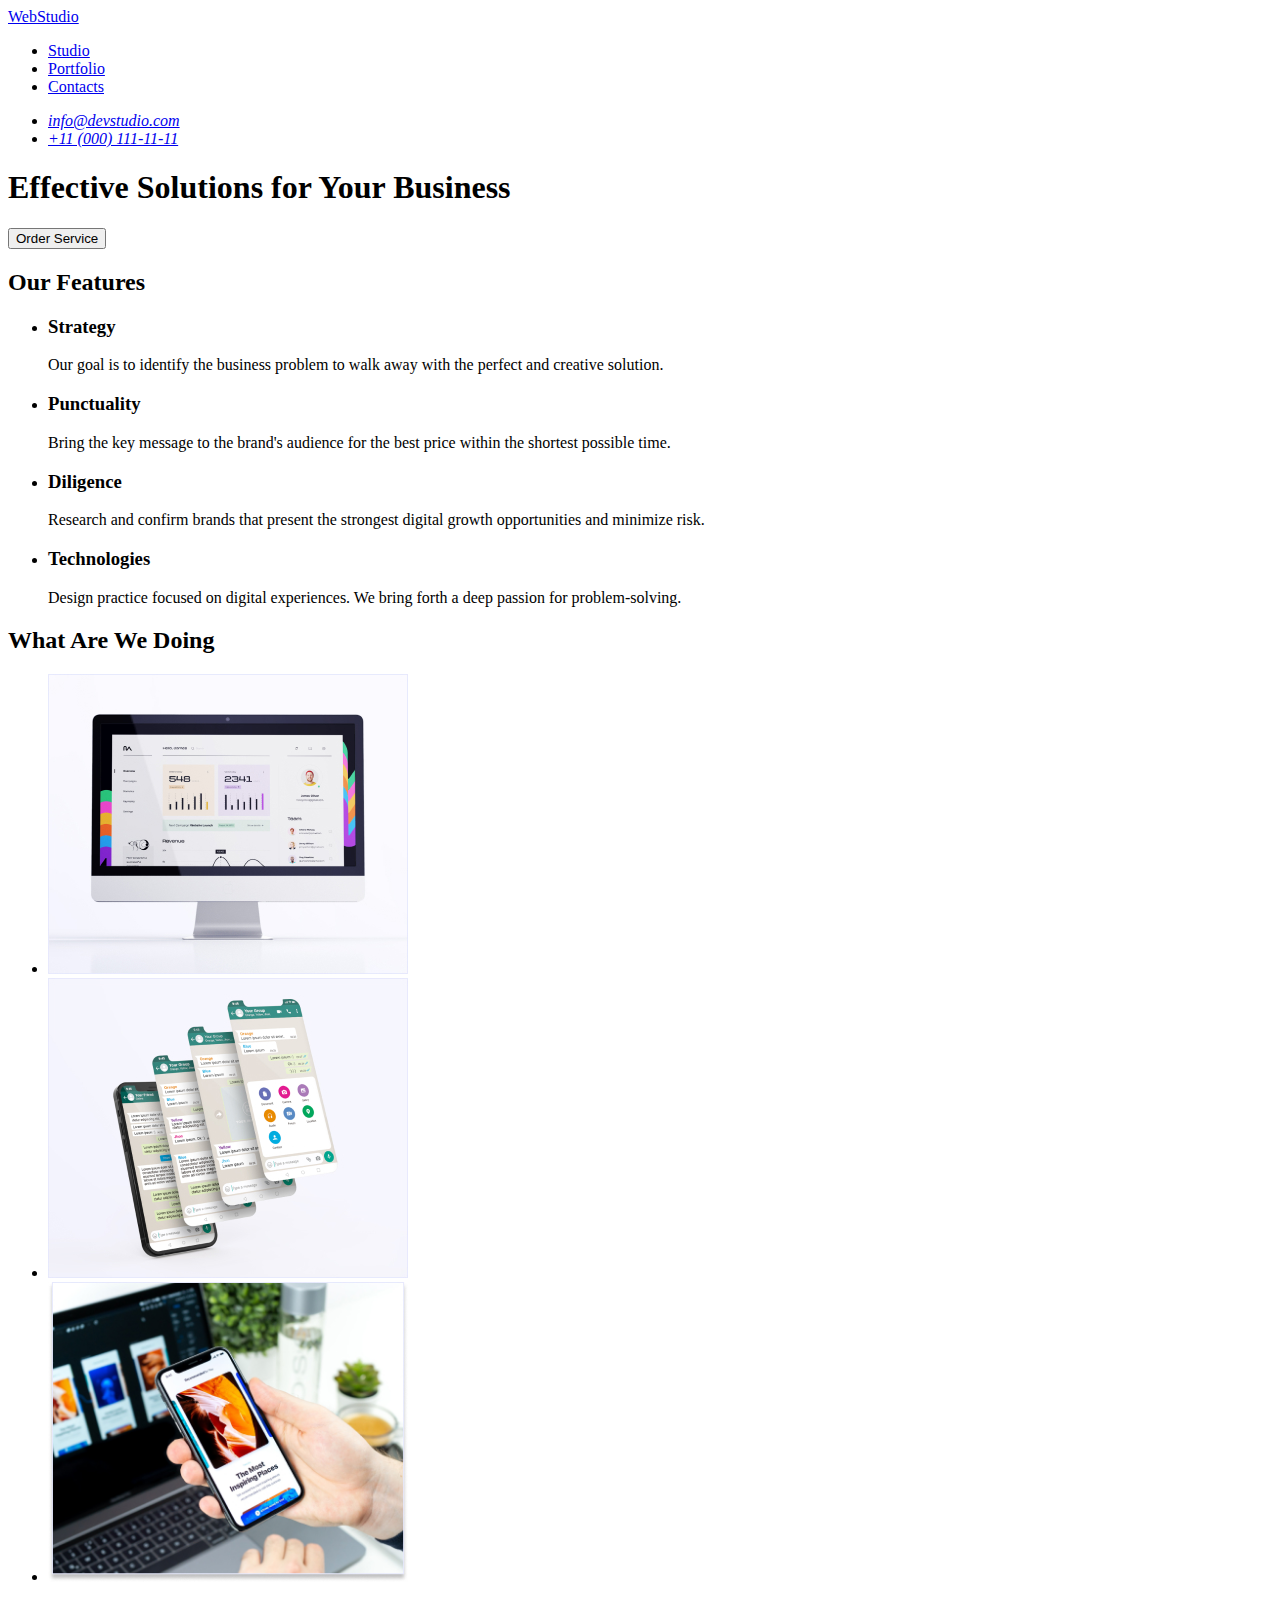
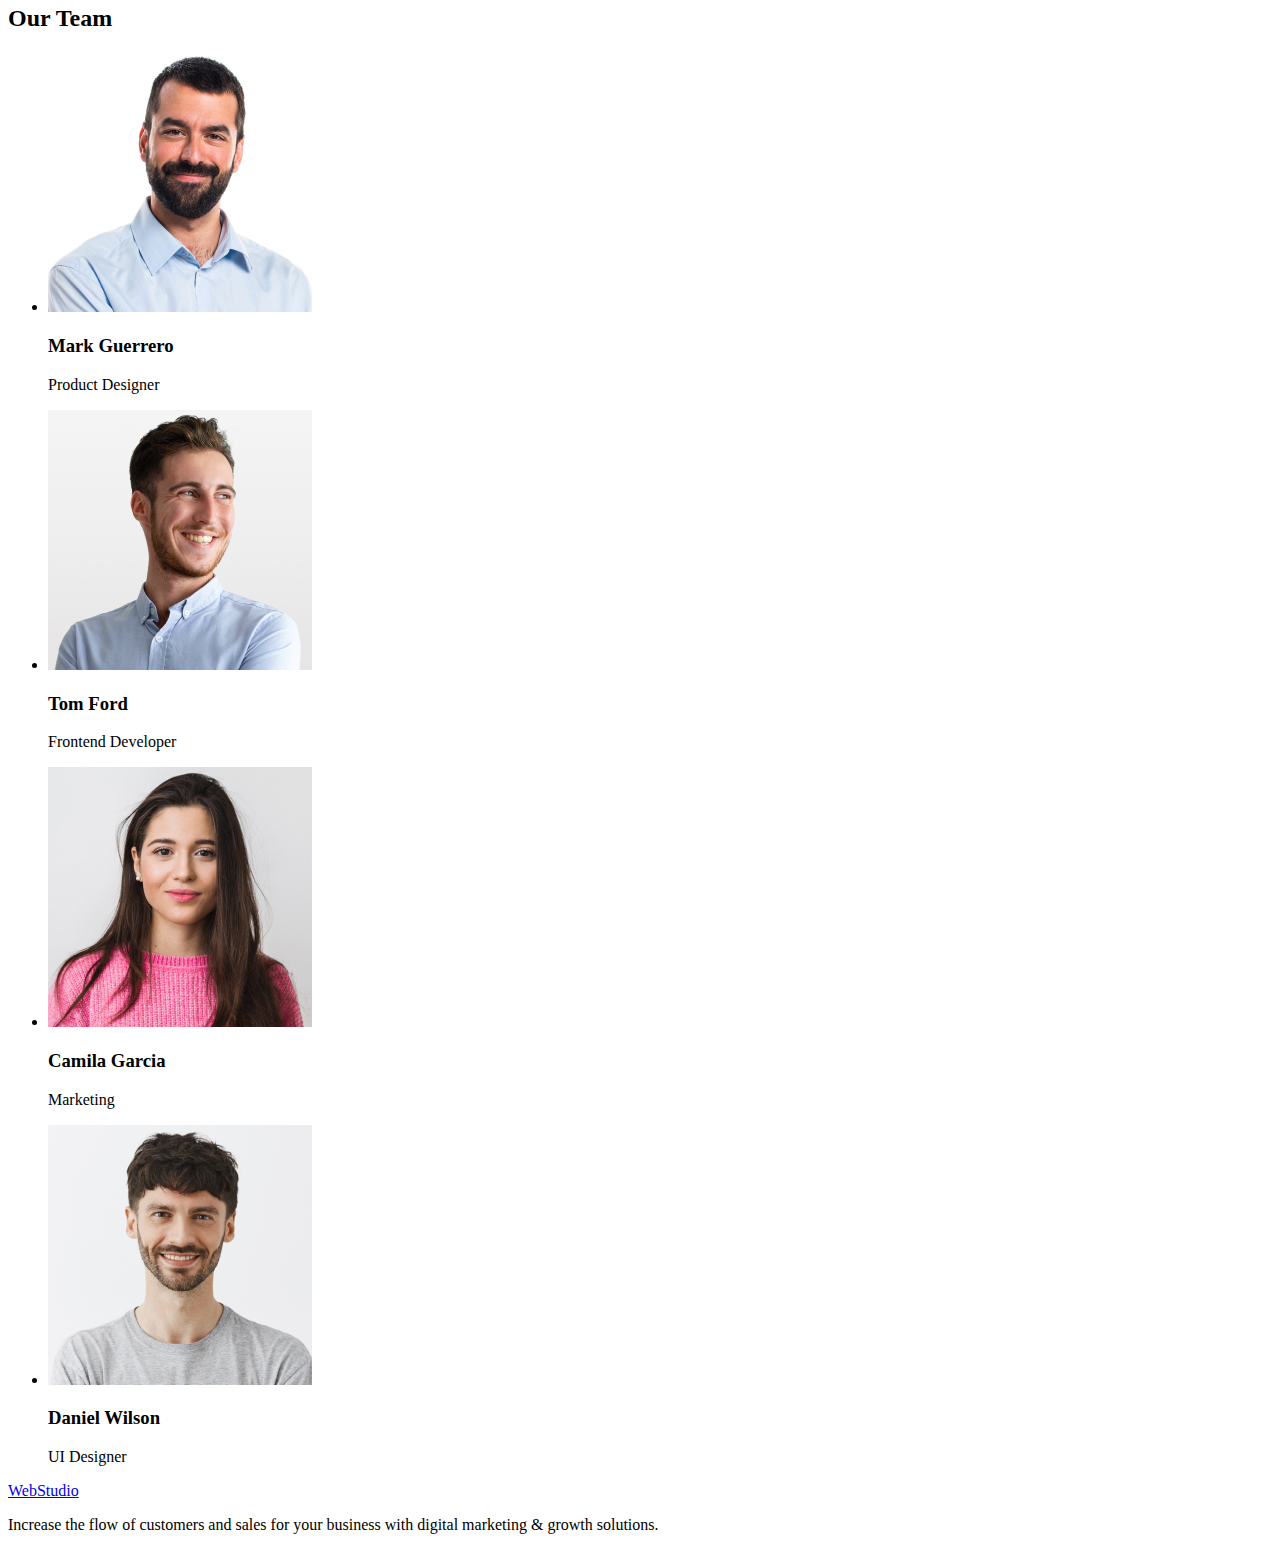
==== index.html @ 6e7316a9 "Initial commit" ====
<!DOCTYPE html>
<html lang="en">
  <head>
    <meta charset="UTF-8" />
    <meta name="viewport" content="width=device-width, initial-scale=1.0" />
    <title>Effective Solutions WebStudio</title>
  </head>

  <body>
    <header>
      <nav>
        <a href="./index.html">WebStudio</a>
        <ul>
          <li><a href="#">Studio</a></li>
          <li><a href="#">Portfolio</a></li>
          <li><a href="#">Contacts</a></li>
        </ul>
      </nav>

      <address>
        <ul>
          <li><a href="mailto:info@devstudio.com">info@devstudio.com</a></li>
          <li><a href="tel:+110001111111">+11 (000) 111-11-11</a></li>
        </ul>
      </address>
    </header>

    <main>
      <section>
        <h1>Effective Solutions for Your Business</h1>
        <button type="button">Order Service</button>
      </section>

      <section>
        <h2>Our Features</h2>
        <ul>
          <li>
            <h3>Strategy</h3>
            <p>
              Our goal is to identify the business problem to walk away with the
              perfect and creative solution.
            </p>
          </li>

          <li>
            <h3>Punctuality</h3>
            <p>
              Bring the key message to the brand's audience for the best price
              within the shortest possible time.
            </p>
          </li>

          <li>
            <h3>Diligence</h3>
            <p>
              Research and confirm brands that present the strongest digital
              growth opportunities and minimize risk.
            </p>
          </li>

          <li>
            <h3>Technologies</h3>
            <p>
              Design practice focused on digital experiences. We bring forth a
              deep passion for problem-solving.
            </p>
          </li>
        </ul>
      </section>

      <section>
        <h2>What Are We Doing</h2>
        <ul>
          <li>
            <img
              src="./images/img1-1.jpg"
              alt="CRM Software"
              width="360"
              height="300"
            />
          </li>

          <li>
            <img
              src="./images/img1-2.jpg"
              alt="Mobile Applications"
              width="360"
              height="300"
            />
          </li>

          <li>
            <img
              src="./images/img1-3.jpg"
              alt="Artificial Intelligence"
              width="360"
              height="300"
            />
          </li>
        </ul>
      </section>

      <section>
        <h2>Our Team</h2>
        <ul>
          <li>
            <img
              src="./images/img2-1.jpg"
              alt="Product Designer"
              width="264"
              height="260"
            />
            <h3>Mark Guerrero</h3>
            <p>Product Designer</p>
          </li>

          <li>
            <img
              src="./images/img2-2.jpg"
              alt="Frontend Developer"
              width="264"
              height="260"
            />
            <h3>Tom Ford</h3>
            <p>Frontend Developer</p>
          </li>

          <li>
            <img
              src="./images/img2-3.jpg"
              alt="Marketing"
              width="264"
              height="260"
            />
            <h3>Camila Garcia</h3>
            <p>Marketing</p>
          </li>

          <li>
            <img
              src="./images/img2-4.jpg"
              alt="UI Designer"
              width="264"
              height="260"
            />
            <h3>Daniel Wilson</h3>
            <p>UI Designer</p>
          </li>
        </ul>
      </section>
    </main>

    <footer>
      <a href="./index.html">WebStudio</a>
      <p>
        Increase the flow of customers and sales for your business with digital
        marketing & growth solutions.
      </p>
    </footer>
  </body>
</html>
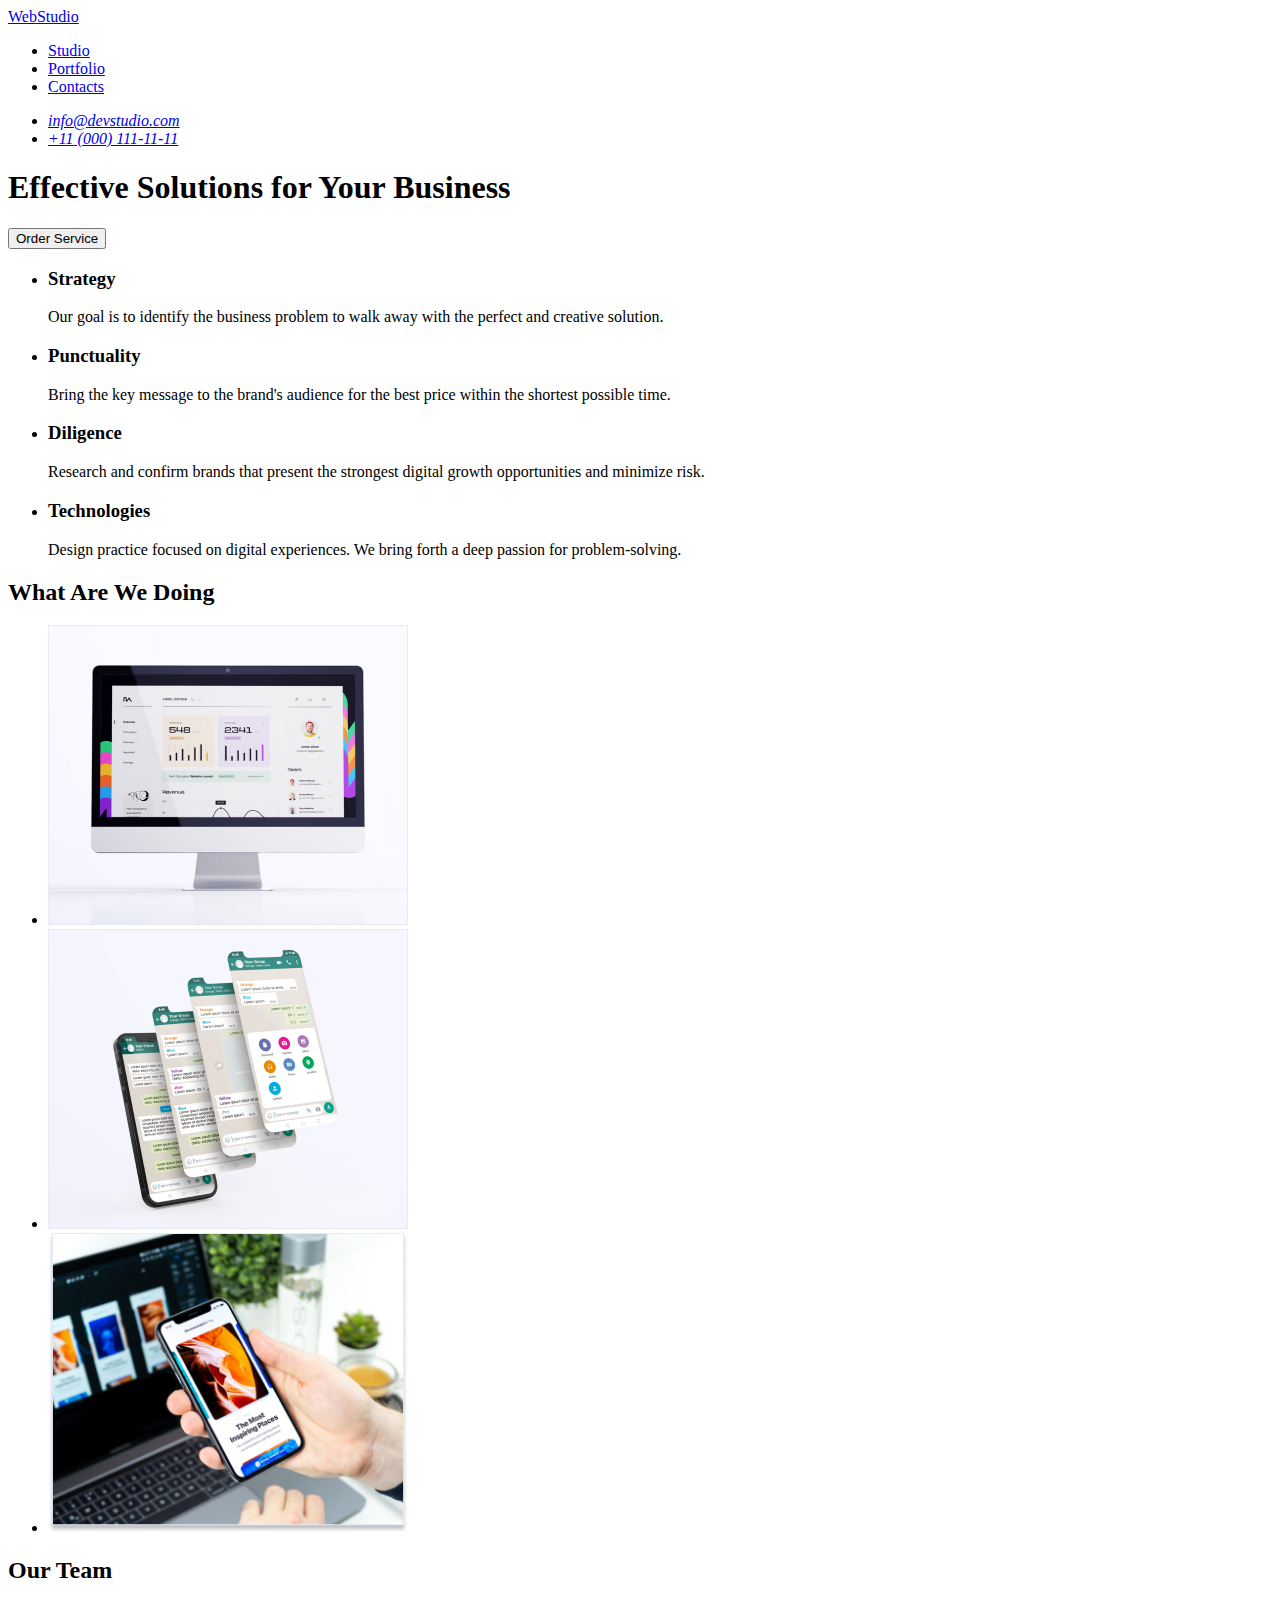
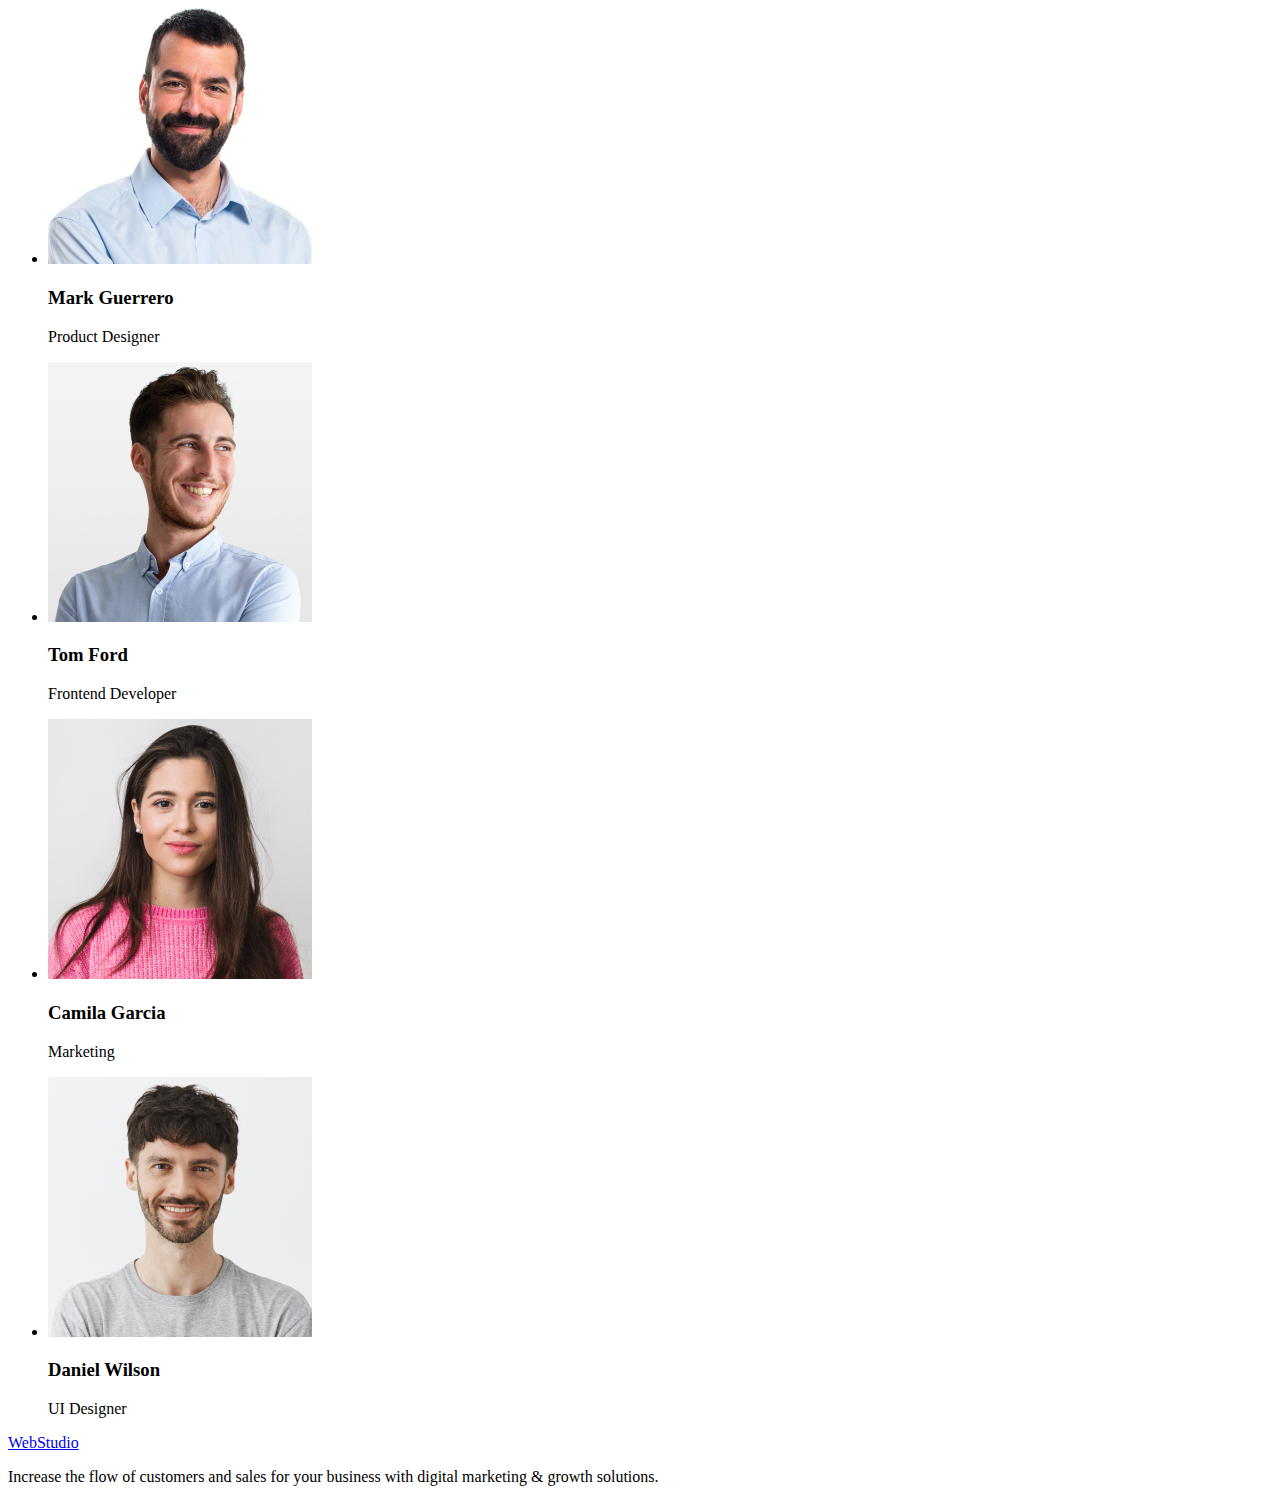
==== commit bea4cf95: "created portfolio and styles" ====
--- a/index.html
+++ b/index.html
@@ -3,64 +3,80 @@
   <head>
     <meta charset="UTF-8" />
     <meta name="viewport" content="width=device-width, initial-scale=1.0" />
+    <link rel="preconnect" href="https://fonts.googleapis.com" />
+    <link rel="preconnect" href="https://fonts.gstatic.com" crossorigin />
+    <link
+      href="https://fonts.googleapis.com/css2?family=Pacifico&family=Raleway:wght@800&family=Roboto:wght@400;500;700;900&family=Tangerine:wght@700&display=swap"
+      rel="stylesheet"
+    />
+    <link rel="stylesheet" href="./css/styles.css" />
     <title>Effective Solutions WebStudio</title>
   </head>
 
   <body>
     <header>
-      <nav>
-        <a href="./index.html">WebStudio</a>
-        <ul>
-          <li><a href="#">Studio</a></li>
-          <li><a href="#">Portfolio</a></li>
-          <li><a href="#">Contacts</a></li>
+      <nav class="main-menu">
+        <a href="./index.html" class="logo"
+          ><span class="logo-accent">Web</span>Studio</a
+        >
+        <ul class="menu-list">
+          <li><a href="#" class="link">Studio</a></li>
+          <li><a href="#" class="link">Portfolio</a></li>
+          <li><a href="#" class="link">Contacts</a></li>
         </ul>
       </nav>
 
-      <address>
-        <ul>
-          <li><a href="mailto:info@devstudio.com">info@devstudio.com</a></li>
-          <li><a href="tel:+110001111111">+11 (000) 111-11-11</a></li>
+      <address class="contacts">
+        <ul class="contacts-list">
+          <li>
+            <a href="mailto:info@devstudio.com" class="link"
+              >info@devstudio.com</a
+            >
+          </li>
+
+          <li>
+            <a href="tel:+110001111111" class="link">+11 (000) 111-11-11</a>
+          </li>
         </ul>
       </address>
     </header>
 
     <main>
-      <section>
-        <h1>Effective Solutions for Your Business</h1>
-        <button type="button">Order Service</button>
+      <section class="hero">
+        <h1 class="hero-title">Effective Solutions for Your Business</h1>
+        <button type="button" class="hero-btn">Order Service</button>
       </section>
 
-      <section>
-        <h2>Our Features</h2>
-        <ul>
+      <section class="features">
+        <h2 hidden class="section-title">Our Features</h2>
+        <ul class="section-list">
           <li>
-            <h3>Strategy</h3>
-            <p>
+            <h3 class="title">Strategy</h3>
+            <p class="text">
               Our goal is to identify the business problem to walk away with the
               perfect and creative solution.
             </p>
           </li>
 
           <li>
-            <h3>Punctuality</h3>
-            <p>
+            <h3 class="title">Punctuality</h3>
+            <p class="text">
               Bring the key message to the brand's audience for the best price
               within the shortest possible time.
             </p>
           </li>
 
           <li>
-            <h3>Diligence</h3>
-            <p>
+            <h3 class="title">Diligence</h3>
+            <p class="text">
               Research and confirm brands that present the strongest digital
               growth opportunities and minimize risk.
             </p>
           </li>
 
           <li>
-            <h3>Technologies</h3>
-            <p>
+            <h3 class="title">Technologies</h3>
+            <p class="text">
               Design practice focused on digital experiences. We bring forth a
               deep passion for problem-solving.
             </p>
@@ -68,12 +84,13 @@
         </ul>
       </section>
 
-      <section>
-        <h2>What Are We Doing</h2>
-        <ul>
+      <section class="work">
+        <h2 class="section-title">What Are We Doing</h2>
+        <ul class="work-list">
           <li>
             <img
-              src="./images/img1-1.jpg"
+              class="work-item"
+              src="./images/main-page/img1-1.jpg"
               alt="CRM Software"
               width="360"
               height="300"
@@ -82,7 +99,8 @@
 
           <li>
             <img
-              src="./images/img1-2.jpg"
+              class="work-item"
+              src="./images/main-page/img1-2.jpg"
               alt="Mobile Applications"
               width="360"
               height="300"
@@ -91,7 +109,8 @@
 
           <li>
             <img
-              src="./images/img1-3.jpg"
+              class="work-item"
+              src="./images/main-page/img1-3.jpg"
               alt="Artificial Intelligence"
               width="360"
               height="300"
@@ -100,59 +119,65 @@
         </ul>
       </section>
 
-      <section>
-        <h2>Our Team</h2>
-        <ul>
+      <section class="team">
+        <h2 class="section-title">Our Team</h2>
+        <ul class="team-list">
           <li>
             <img
-              src="./images/img2-1.jpg"
+              class="team-item"
+              src="./images/main-page/img2-1.jpg"
               alt="Product Designer"
               width="264"
               height="260"
             />
-            <h3>Mark Guerrero</h3>
-            <p>Product Designer</p>
+            <h3 class="title">Mark Guerrero</h3>
+            <p class="text">Product Designer</p>
           </li>
 
           <li>
             <img
-              src="./images/img2-2.jpg"
+              class="team-item"
+              src="./images/main-page/img2-2.jpg"
               alt="Frontend Developer"
               width="264"
               height="260"
             />
-            <h3>Tom Ford</h3>
-            <p>Frontend Developer</p>
+            <h3 class="title">Tom Ford</h3>
+            <p class="text">Frontend Developer</p>
           </li>
 
           <li>
             <img
-              src="./images/img2-3.jpg"
+              class="team-item"
+              src="./images/main-page/img2-3.jpg"
               alt="Marketing"
               width="264"
               height="260"
             />
-            <h3>Camila Garcia</h3>
-            <p>Marketing</p>
+            <h3 class="title">Camila Garcia</h3>
+            <p class="text">Marketing</p>
           </li>
 
           <li>
             <img
-              src="./images/img2-4.jpg"
+              class="team-item"
+              src="./images/main-page/img2-4.jpg"
               alt="UI Designer"
               width="264"
               height="260"
             />
-            <h3>Daniel Wilson</h3>
-            <p>UI Designer</p>
+            <h3 class="title">Daniel Wilson</h3>
+            <p class="text">UI Designer</p>
           </li>
         </ul>
       </section>
     </main>
 
-    <footer>
-      <a href="./index.html">WebStudio</a>
-      <p>
+    <footer class="ftr">
+      <a href="./index.html" class="logo"
+        ><span class="logo-accent">Web</span>Studio</a
+      >
+      <p class="ftr-text">
         Increase the flow of customers and sales for your business with digital
         marketing & growth solutions.
       </p>
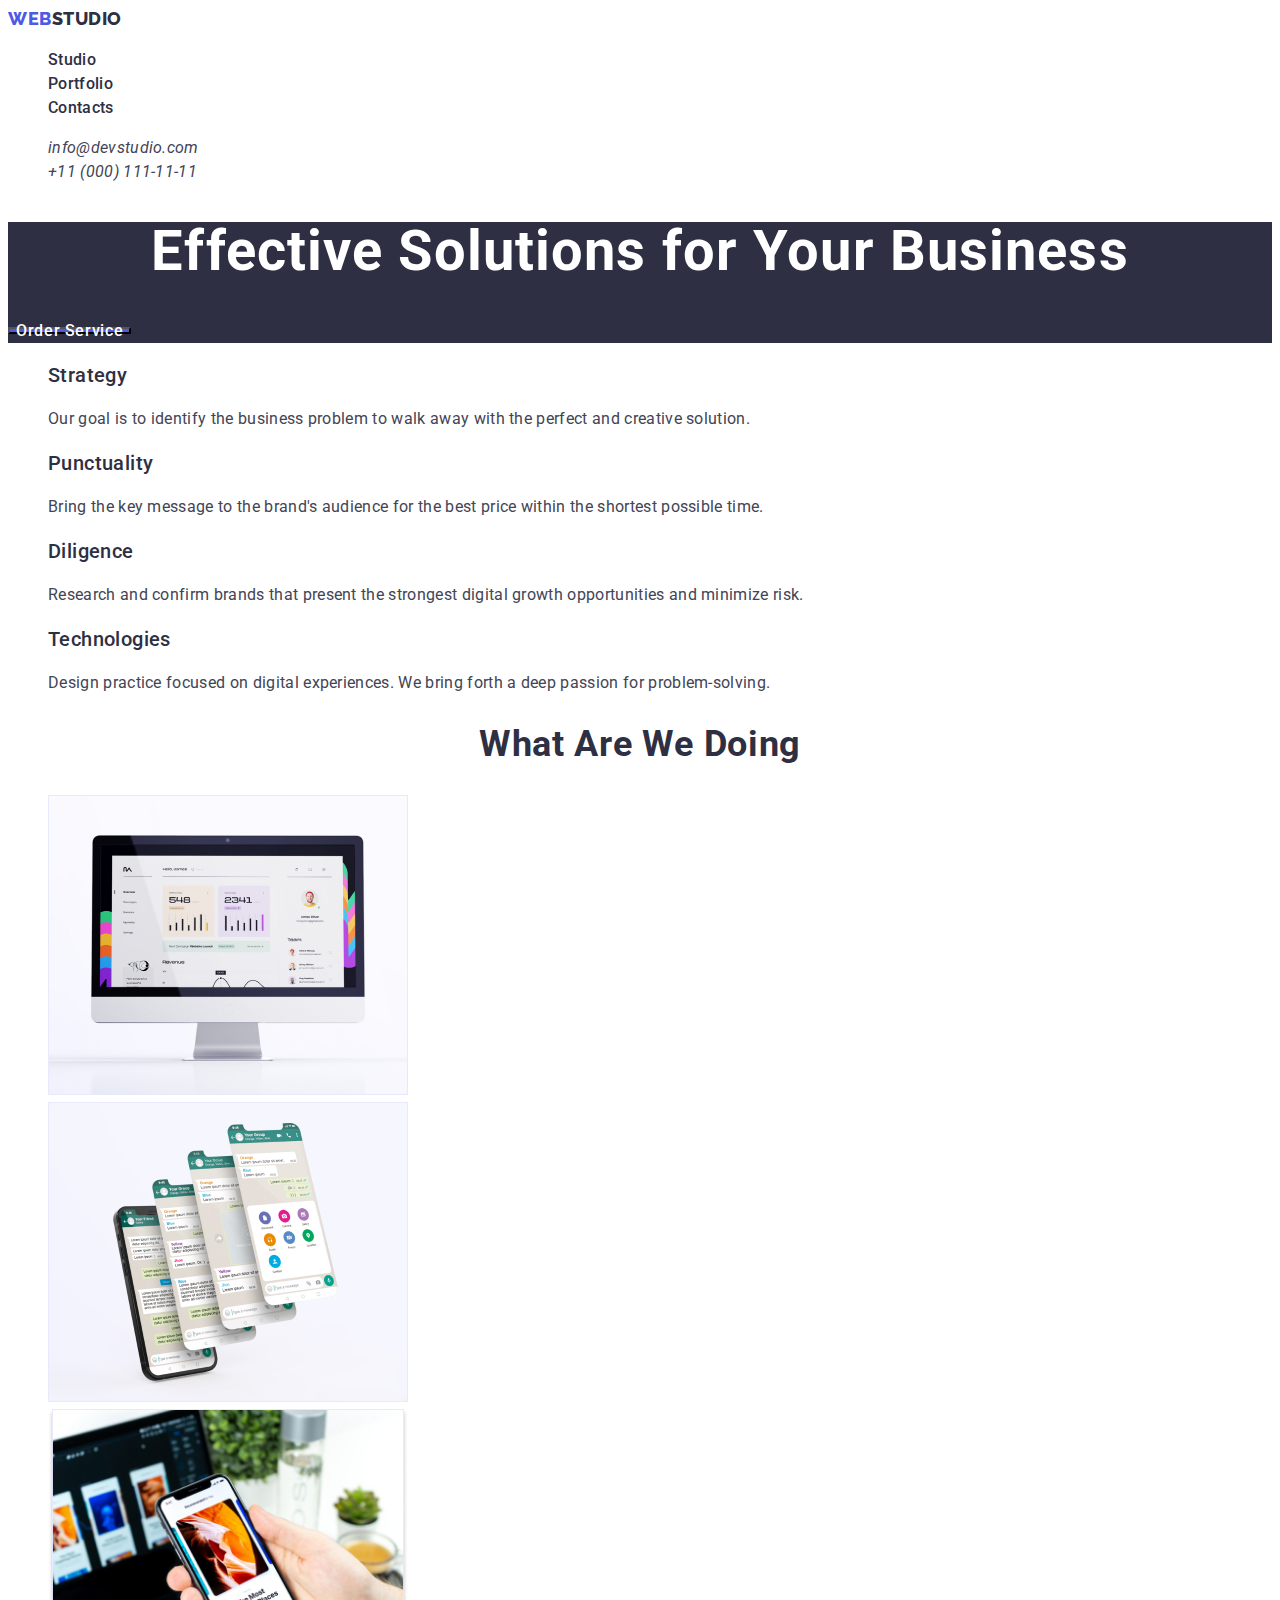
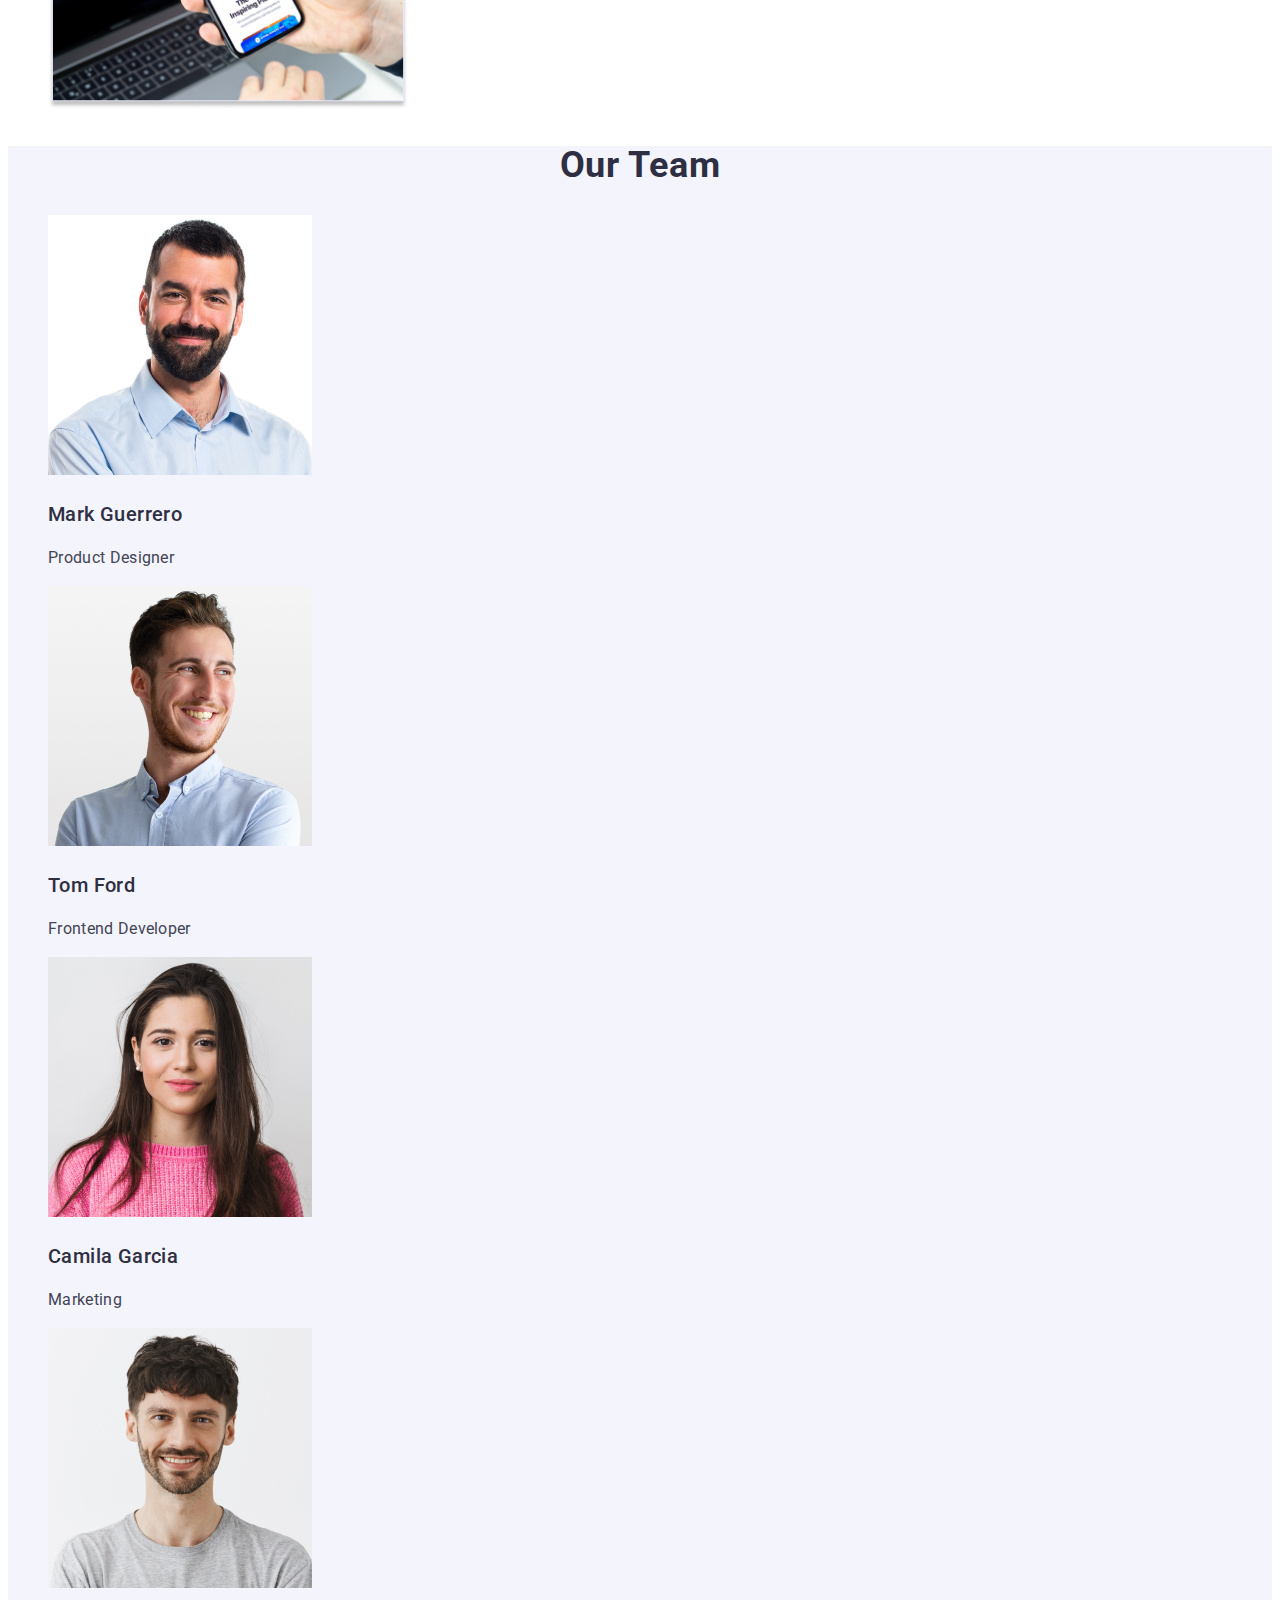
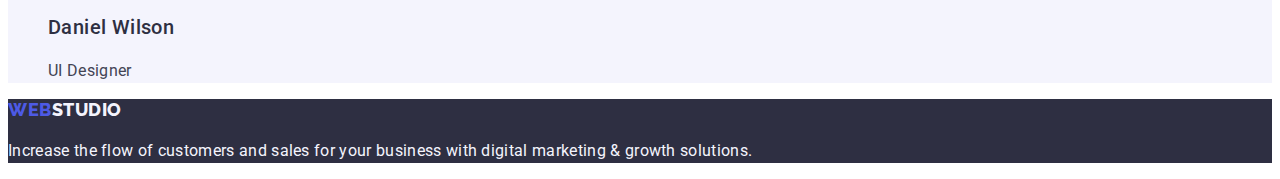
==== commit 79006576: "Modified portfolio css" ====
--- a/index.html
+++ b/index.html
@@ -16,26 +16,30 @@
   <body>
     <header>
       <nav class="main-menu">
-        <a href="./index.html" class="logo"
-          ><span class="logo-accent">Web</span>Studio</a
+        <a href="./index.html" class="logo link"
+          >Web<span class="logo-accent">Studio</span></a
         >
-        <ul class="menu-list">
-          <li><a href="#" class="link">Studio</a></li>
-          <li><a href="#" class="link">Portfolio</a></li>
-          <li><a href="#" class="link">Contacts</a></li>
+        <ul class="list">
+          <li><a href="./index.html" class="menu-item link">Studio</a></li>
+          <li>
+            <a href="./portfolio.html" class="menu-item link">Portfolio</a>
+          </li>
+          <li><a href="" class="menu-item link">Contacts</a></li>
         </ul>
       </nav>
 
       <address class="contacts">
-        <ul class="contacts-list">
+        <ul class="list">
           <li>
-            <a href="mailto:info@devstudio.com" class="link"
+            <a href="mailto:info@devstudio.com" class="contacts-item link"
               >info@devstudio.com</a
             >
           </li>
 
           <li>
-            <a href="tel:+110001111111" class="link">+11 (000) 111-11-11</a>
+            <a href="tel:+110001111111" class="contacts-item link"
+              >+11 (000) 111-11-11</a
+            >
           </li>
         </ul>
       </address>
@@ -49,7 +53,7 @@
 
       <section class="features">
         <h2 hidden class="section-title">Our Features</h2>
-        <ul class="section-list">
+        <ul class="list">
           <li>
             <h3 class="title">Strategy</h3>
             <p class="text">
@@ -86,7 +90,7 @@
 
       <section class="work">
         <h2 class="section-title">What Are We Doing</h2>
-        <ul class="work-list">
+        <ul class="list">
           <li>
             <img
               class="work-item"
@@ -121,10 +125,9 @@
 
       <section class="team">
         <h2 class="section-title">Our Team</h2>
-        <ul class="team-list">
-          <li>
+        <ul class="list">
+          <li class="team-item">
             <img
-              class="team-item"
               src="./images/main-page/img2-1.jpg"
               alt="Product Designer"
               width="264"
@@ -134,9 +137,8 @@
             <p class="text">Product Designer</p>
           </li>
 
-          <li>
+          <li class="team-item">
             <img
-              class="team-item"
               src="./images/main-page/img2-2.jpg"
               alt="Frontend Developer"
               width="264"
@@ -146,9 +148,8 @@
             <p class="text">Frontend Developer</p>
           </li>
 
-          <li>
+          <li class="team-item">
             <img
-              class="team-item"
               src="./images/main-page/img2-3.jpg"
               alt="Marketing"
               width="264"
@@ -158,9 +159,8 @@
             <p class="text">Marketing</p>
           </li>
 
-          <li>
+          <li class="team-item">
             <img
-              class="team-item"
               src="./images/main-page/img2-4.jpg"
               alt="UI Designer"
               width="264"
@@ -174,8 +174,8 @@
     </main>
 
     <footer class="ftr">
-      <a href="./index.html" class="logo"
-        ><span class="logo-accent">Web</span>Studio</a
+      <a href="./index.html" class="logo link"
+        >Web<span class="ftr-logo-accent">Studio</span></a
       >
       <p class="ftr-text">
         Increase the flow of customers and sales for your business with digital
--- a/css/styles.css
+++ b/css/styles.css
@@ -0,0 +1,172 @@
+:root {
+  --primary-bckg-color: #ffffff;
+  --primary-text-color: #434455;
+  --primary-headings-color: #2e2f42;
+  --accent-color: #4d5ae5;
+  --button-bckg-color: #f4f4fd;
+}
+
+body {
+  font-family: "Roboto", sans-serif;
+  color: var(--primary-text-color);
+  background-color: var(--primary-bckg-color);
+  font-size: 16px;
+  line-height: 1.5;
+  letter-spacing: 0.02em;
+  font-weight: 400;
+}
+
+.logo {
+  font-family: "Raleway", sans-serif;
+  font-size: 18px;
+  color: var(--accent-color);
+  font-weight: 800;
+  letter-spacing: 0.03em;
+  text-transform: uppercase;
+  line-height: 1.17;
+}
+.logo-accent {
+  color: var(--primary-headings-color);
+}
+
+.list {
+  list-style: none;
+}
+
+.link {
+  text-decoration: none;
+}
+
+.menu-item {
+  text-decoration: none;
+  font-weight: 500;
+  font-size: 16px;
+  line-height: 1.5;
+  letter-spacing: 0.02em;
+  color: var(--primary-headings-color);
+}
+
+.menu-item:hover,
+.menu-item:focus {
+  color: #404bbf;
+}
+
+#address {
+  font-style: normal;
+}
+
+.contacts-item {
+  font-size: 16px;
+  line-height: 1.5;
+  letter-spacing: 0.02em;
+  color: var(--primary-text-color);
+}
+
+.contacts-item:hover,
+.contacts-item:focus {
+  color: #404bbf;
+}
+
+.hero {
+  background-color: var(--primary-headings-color);
+}
+.hero-title {
+  font-size: 56px;
+  font-weight: 700;
+  line-height: 1.07;
+  color: var(--primary-bckg-color);
+  text-align: center;
+  letter-spacing: 0.02em;
+}
+
+.hero-btn {
+  font-family: "Roboto", sans-serif;
+  font-size: 16px;
+  font-weight: 500;
+  line-height: 1.5px;
+  letter-spacing: 0.04em;
+  background-color: #4d5ae5;
+  color: var(--primary-bckg-color);
+  cursor: pointer;
+}
+
+.hero-btn:hover,
+.hero-btn:focus {
+  background-color: #404bbf;
+}
+
+.section-title {
+  font-size: 36px;
+  font-weight: 700;
+  line-height: 1.11;
+  text-align: center;
+  letter-spacing: 0.02em;
+  text-transform: capitalize;
+  color: var(--primary-headings-color);
+}
+.title {
+  font-size: 20px;
+  font-weight: 500;
+  line-height: 1.2;
+  letter-spacing: 0.02em;
+  color: var(--primary-headings-color);
+}
+
+.team {
+  background-color: #f4f4fd;
+}
+
+.ftr {
+  background-color: var(--primary-headings-color);
+}
+.ftr-logo-accent {
+  color: #f4f4fd;
+}
+.ftr-text {
+  color: #f4f4fd;
+  letter-spacing: 0.02em;
+}
+
+.hero-btn .portfolio-btn {
+  font-weight: 500;
+  letter-spacing: 0.04em;
+}
+.hero-btn {
+  background-color: #4d5ae5;
+  color: var(--primary-bckg-color);
+}
+
+.hero-btn:hover {
+  background-color: #404bbf;
+}
+
+.portfolio-btn {
+  font-family: "Roboto", sans-serif;
+  font-weight: 500;
+  font-size: 16px;
+  line-height: 1.5;
+  letter-spacing: 0.04;
+  background-color: var(--button-bckg-color);
+  color: var(--accent-color);
+  cursor: pointer;
+}
+
+.portfolio-btn:hover,
+.portfolio-btn:focus {
+  background-color: #404bbf;
+}
+
+.portfolio-item-title {
+  font-weight: 500;
+  font-size: 20px;
+  line-height: 1.2;
+  letter-spacing: 0.02em;
+  color: var(--primary-headings-color);
+}
+
+.portfolio-item-text {
+  font-size: 16px;
+  line-height: 1.5;
+  letter-spacing: 0.02em;
+  color: var(--primary-text-color);
+}
